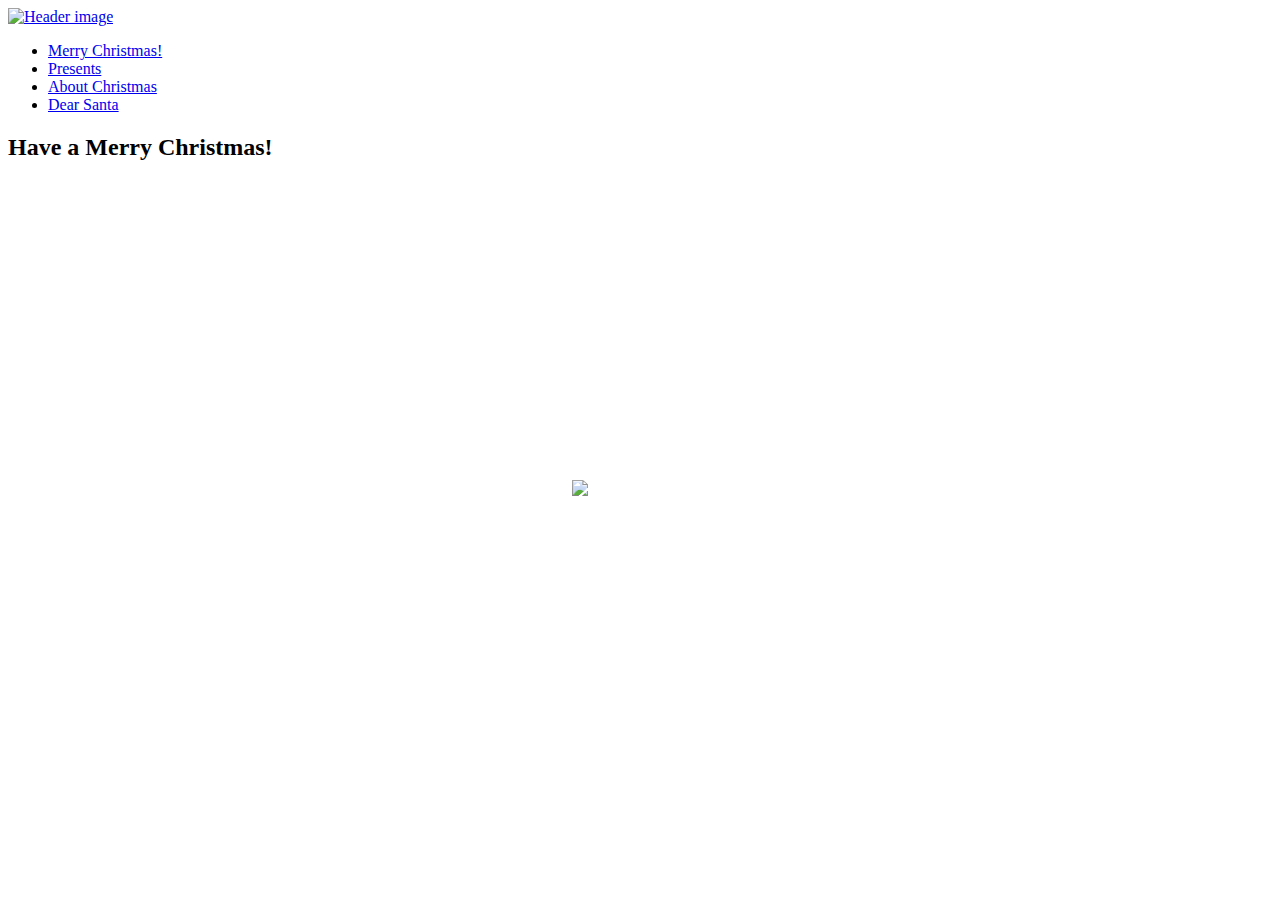
==== index.html @ 7528c3ee "Create index.html" ====
<!DOCTYPE html>
<html xmlns="http://www.w3.org/1999/xhtml">
<head>
    <title>Christmas Enchated | Merry Christmas</title>
    <link href="styles.css" rel="stylesheet" type="text/css">
</head>

<body>
    <header> 
        <div>
            <a href="index.html"><img src="img/stocking.jpg" alt="Header image" /></a>
        </div>
    </header>
    <div id="main">
        <div id="nav">
            <ul>
                <li id="current">
                    <a href="index.html">Merry Christmas!</a>
                </li>
                <li>
                    <a href="products.html">Presents</a>
                </li>
                <li>
                    <a href="about.html">About Christmas</a>
                </li>
                <li>
                    <a href="contact.html">Dear Santa</a>
                </li>
            </ul>
        </div>
        <div id="content">
        <h2>Have a Merry Christmas!</h2>
        <p>
            <iframe width="560" height="315" src="http://www.youtube.com/embed/GJSUT8Inl14" frameborder="0" allowfullscreen="true"></iframe>
            <img id="couple" src="img/white-lights-magic.jpg" />
        </p>
        </div>
    </div>
</body>
</html>
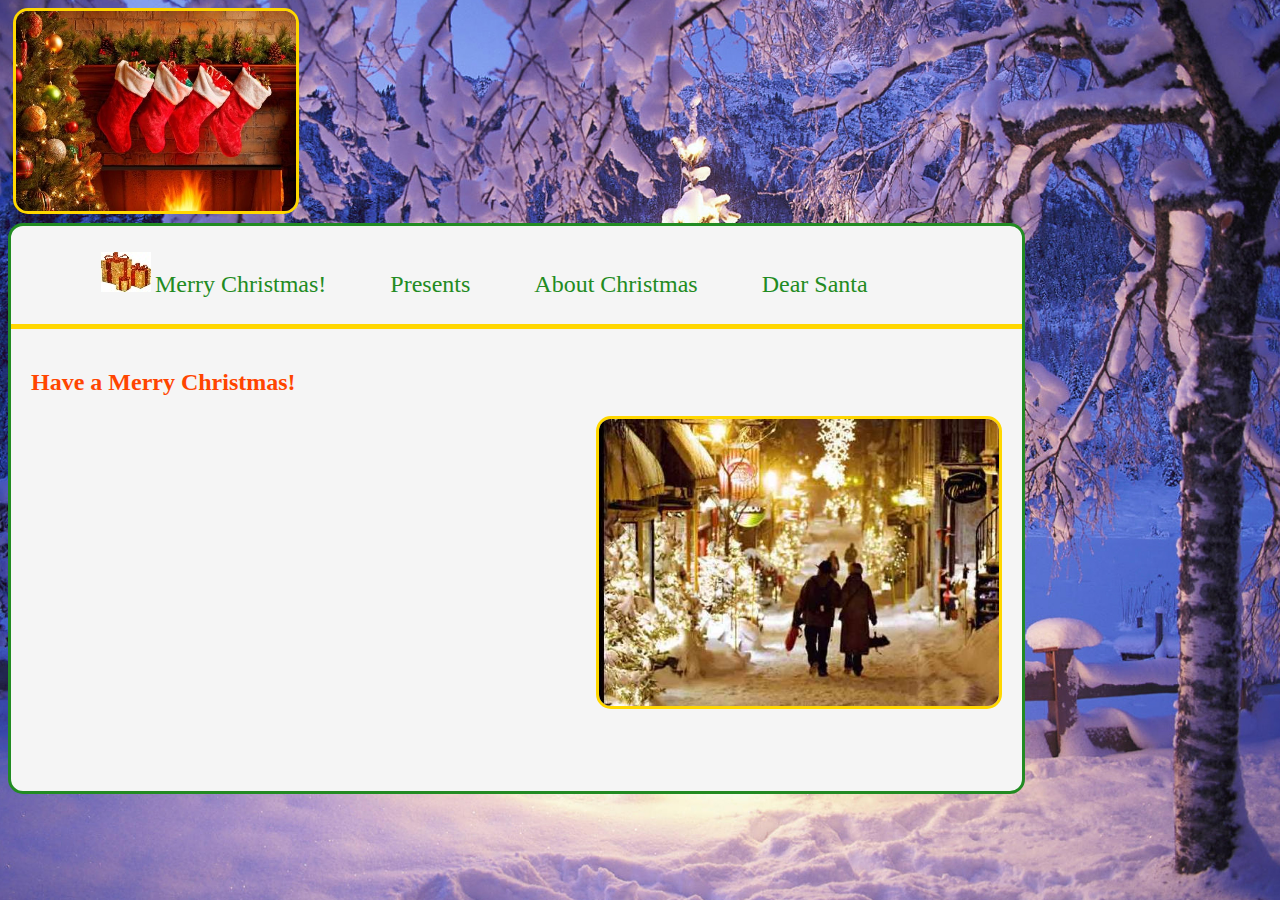
==== commit 36449ad2: "2014.11.22" ====
--- a/index.html
+++ b/index.html
@@ -1,40 +1,40 @@
-<!DOCTYPE html>
-<html xmlns="http://www.w3.org/1999/xhtml">
-<head>
-    <title>Christmas Enchated | Merry Christmas</title>
-    <link href="styles.css" rel="stylesheet" type="text/css">
-</head>
-
-<body>
-    <header> 
-        <div>
-            <a href="index.html"><img src="img/stocking.jpg" alt="Header image" /></a>
-        </div>
-    </header>
-    <div id="main">
-        <div id="nav">
-            <ul>
-                <li id="current">
-                    <a href="index.html">Merry Christmas!</a>
-                </li>
-                <li>
-                    <a href="products.html">Presents</a>
-                </li>
-                <li>
-                    <a href="about.html">About Christmas</a>
-                </li>
-                <li>
-                    <a href="contact.html">Dear Santa</a>
-                </li>
-            </ul>
-        </div>
-        <div id="content">
-        <h2>Have a Merry Christmas!</h2>
-        <p>
-            <iframe width="560" height="315" src="http://www.youtube.com/embed/GJSUT8Inl14" frameborder="0" allowfullscreen="true"></iframe>
-            <img id="couple" src="img/white-lights-magic.jpg" />
-        </p>
-        </div>
-    </div>
-</body>
-</html>
+﻿<!DOCTYPE html>
+<html xmlns="http://www.w3.org/1999/xhtml">
+<head>
+    <title>Christmas Enchated | Merry Christmas</title>
+    <link href="styles.css" rel="stylesheet" type="text/css">
+</head>
+
+<body>
+    <header> 
+        <div>
+            <a href="index.html"><img src="img/stocking.jpg" alt="Header image"></a>
+        </div>
+    </header>
+    <div id="main">
+        <div id="nav">
+            <ul>
+                <li id="current">
+                    <a href="index.html">Merry Christmas!</a>
+                </li>
+                <li>
+                    <a href="products.html">Presents</a>
+                </li>
+                <li>
+                    <a href="about.html">About Christmas</a>
+                </li>
+                <li>
+                    <a href="contact.html">Dear Santa</a>
+                </li>
+            </ul>
+        </div>
+        <div id="content">
+        <h2>Have a Merry Christmas!</h2>
+        <p>
+            <iframe width="560" height="315" src="//www.youtube.com/embed/GJSUT8Inl14" frameborder="0" allowfullscreen="true"></iframe>
+            <img id="couple" src="img/white-lights-magic.jpg">
+        </p>
+        </div>
+    </div>
+</body>
+</html>--- a/styles.css
+++ b/styles.css
@@ -0,0 +1,136 @@
+﻿body {
+    background-image: url("img/snowy-forest.jpg");
+    background-repeat: no-repeat;
+    background-position: bottom;
+    background-attachment: fixed;
+    background-size: cover;
+    padding: 0;
+}
+
+header {
+    width: 80%;
+    margin: 5px;
+}
+
+header img {
+    width: 280px;
+    height: 200px; 
+    padding: 0px;
+    border-radius: 15px;
+    border: 3px solid gold;
+
+}
+#main {
+    margin-top: 10%;
+    background-color: whitesmoke;
+    width: 80%;
+    position: relative;
+    float: left;
+    margin: auto;
+    border: 3px solid forestgreen;
+    border-radius: 15px;
+    margin-bottom: 20px;
+}
+
+#nav {
+    border-bottom: solid;
+    border-bottom-width: 5px;
+    border-color: gold;
+    height: 20%;
+    padding-top: 10px;
+    padding-bottom: 10px;
+    padding-left: 20px;
+    padding-right: 10px;
+}
+
+#nav li {
+    display: inline;
+    list-style-type: none;
+    margin-right: 30px;
+    margin-left: 30px;
+}
+
+#nav li a {
+    text-decoration: none;
+    font-size:  1.5em;
+    color: forestgreen;
+}
+
+#nav li a:hover {
+    color: gold;
+}
+
+#current:before {
+    content:url("img/present.jpg");
+}
+
+#content {
+    padding: 20px;
+    color: forestgreen;
+    margin-bottom: 20px;
+}
+
+h2 {
+    color: orangered;
+}
+
+p::first-letter {
+    font-size: 1.5em;
+    color: orangered;
+}
+
+p {
+    text-align: justify;
+}
+
+#pres {
+    width: 500px;
+    border-radius: 15px;
+    border: 3px solid gold;
+}
+
+#tree {
+    width: 800px;
+    border-radius: 15px;
+    border: 3px solid gold;
+}
+
+#santa {
+    width: 500px;
+    border-radius: 15px;
+    border: 3px solid gold;
+}
+
+#couple {
+    width: 400px;
+    border-radius: 15px;
+    border: 3px solid gold;
+    float: right;
+}
+
+#letter {
+    width: 250px;
+    border-radius: 15px;
+    border: 3px solid red;
+    float: right;
+}
+
+#santaaddr {
+    margin-left: 200px;
+    margin-top: 50px;
+    margin-bottom: 100px;
+    font-size: 2em;
+    font-style: italic;
+    color: gold;
+}
+
+#santaaddr::first-letter {
+    font-size: inherit;
+    color: gold;
+}
+
+#ds {
+    width: 250px;
+    border-radius: 15px;
+    border: 3px solid gold;
+}